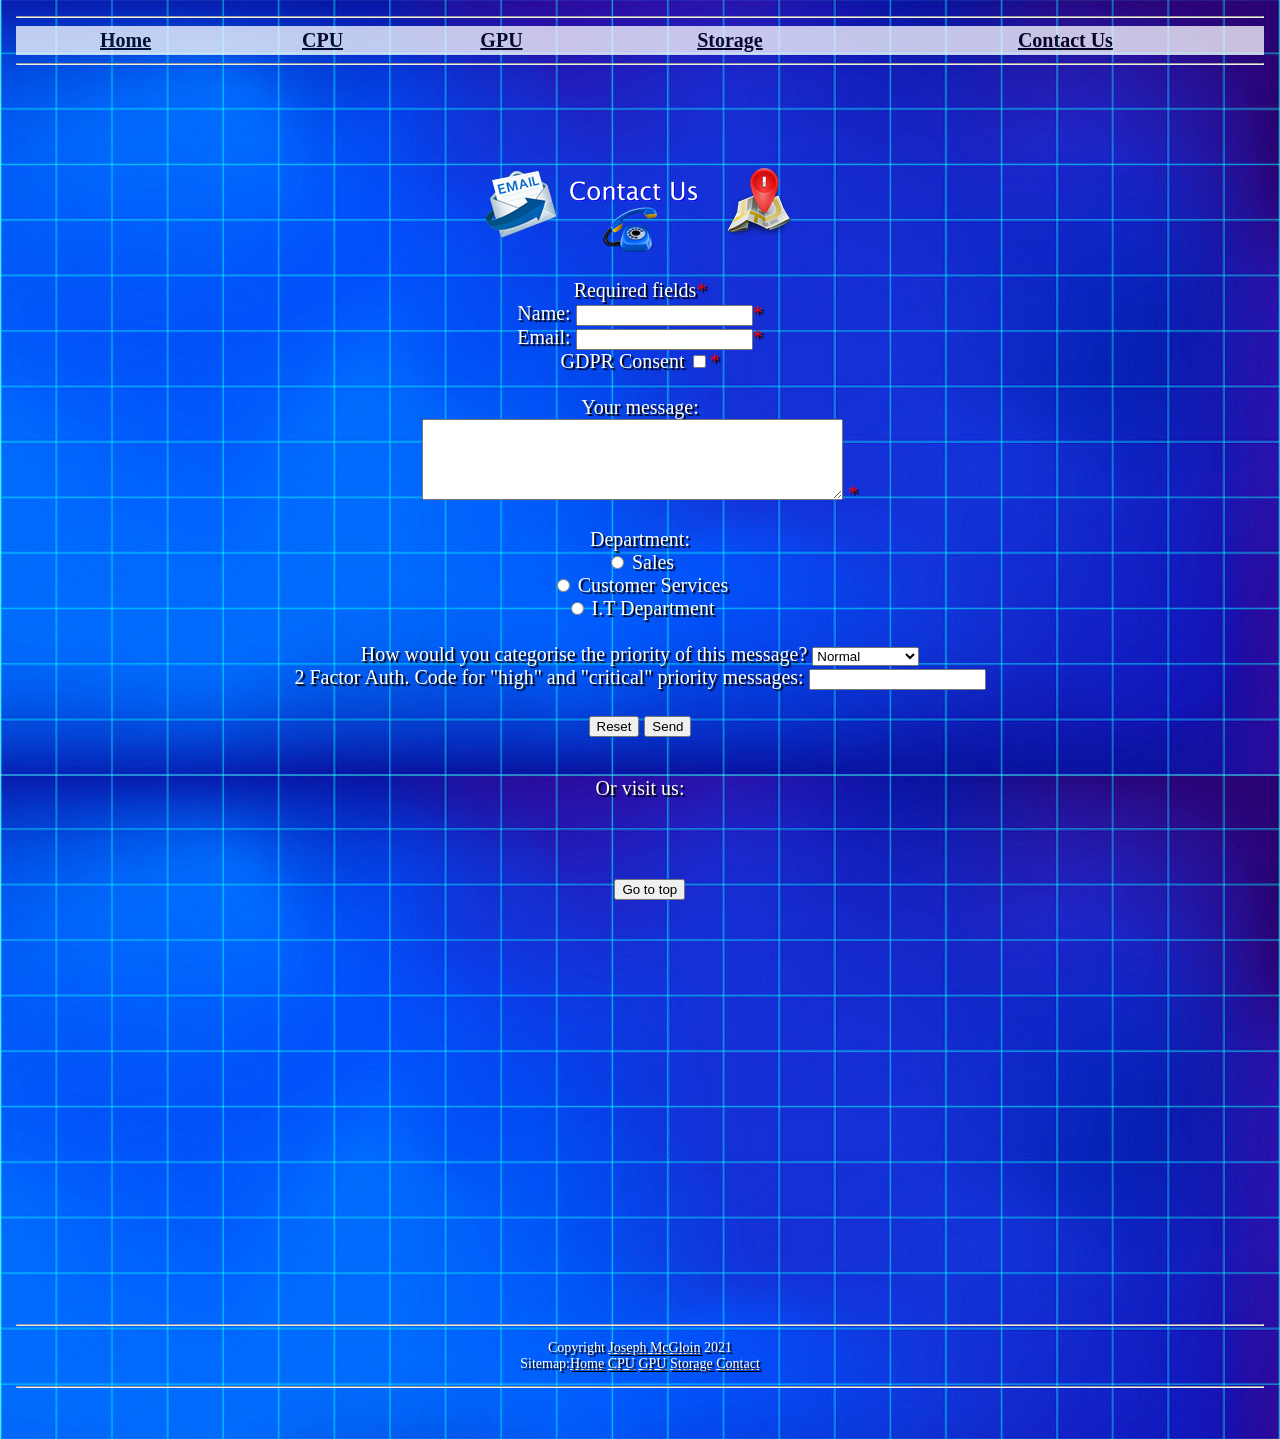
==== contact.html @ 9f9bcbf3 "Ok this is the right one" ====
<!DOCTYPE html>
<html lang="en">
	<head>
		<title>Contact Us</title>
		<link rel="stylesheet" type="text/css" href="css/theme.css">
		<link rel="icon" href="images/favicon.ico">
	</head>
	<body>
		<header>
			<!-- Navigation Bar -->
			<iframe src="navbar.html"></iframe>
		
			<!-- "Contact Us" image -->
			<div class="divCenterAlign">
			<img src="images/contact.png" alt="Contact related symbols">
			</div>
		</header>
		
		<!-- "Go to top" button -->
		<button onclick="window.location.href = 'contact.html';" id="myBtn" title="Go to top">Go to top</button>
		
		<main>
			<div class="divCenterAlign">
				<!-- Contact Form -->
				<form name="input" method="get">
					<p>Required fields<a style="color:red">*</a><br>
						Name:
							<input required type="text" name="name"><a style="color:red">*</a><br>
						Email:
							<input required type="email" name="email"><a style="color:red">*</a>
						<br>
						GDPR Consent
							<input required type="checkbox" name="gdpr"><a style="color:red">*</a><br><br>
						Your message:<br>
						<textarea required rows="5" cols="50" spellcheck="true" name="msg"> </textarea> 	<a style="color:red">*</a><br><br>
						Department:<br>
							<input type="radio" name="dept" value="s" > Sales <br>
							<input type="radio" name="dept" value="cs" > Customer Services <br>
							<input type="radio" name="dept" value="it" > I.T Department <br><br>
						How would you categorise the priority of this message?
							<select>
								<option value="low" name="nrml">Normal</option>
								<option value="med" name="anrml">Above Normal</option>
								<option value="high" name="high">High</option>
								<option value="critical" name="critical">Critical</option>
							</select><br>
						2 Factor Auth. Code for "high" and "critical" priority messages:
							<input type="password" name="verify"><br><br>
					<input type="reset" value="Reset"/>
					<input type="submit" value="Send"/> </p>
				</form>
				<div id="gMapsDiv">
					<p>Or visit us:</p>
						<iframe id="gmapsiFrame" src="https://www.google.com/maps/embed/v1/place?q=Statue+of+Libery&key=AIzaSyBFw0Qbyq9zTFTd-tUY6dZWTgaQzuU17R8"></iframe>
				</div>
			</div>
		</main>
		<footer>
			<!-- Footer Bar -->
			<iframe src="footer.html"></iframe>
		</footer>
	</body>
</html>
---- css/theme.css ----
/* CSS for the body of the page, sets background properties */
body{
    background-size: 100%;
    background-image: url("../images/background.jpg");
    background-color: blue;
    font-family: "Lucida Sans";
}

/* Properties for links, paragraphs and labels */
a,p,label,ul,ol{
    font-size: 20px;
}

/* Properties for paragraphs and label */
p, label,ul,ol{
    color: white;
    text-shadow: 2px 2px 1px black
}

/* Hovering on a link */
a:hover{
    color: #2F93FF;
}

/* Properties for an iFrame, such as the YouTube video */
iframe{
    border:0;
    width: 100%;
}

/* Main title for a page */
.mainTitle{
    text-align: center;
    color: white;
    text-shadow: 2px 2px 2px blue;
    font-family: Impact;
    width: 100%;
    font-weight: bold;
    font-style: italic;
}

/* Sub-title for a topic on a page*/
.subTitle{
    color: white;
    text-shadow: 2px 2px 2px blue;
    font-family: Impact;
    font-weight: bold;
    font-style: italic;
}

.rightFloatImage{
	float: right;
}

.divCenterAlign{
	text-align:center;
}

/* ID for GPU table CSS */
#imagetablegpu{
     background-color: yellow;
     border-color: #2f93ff #2526ff;
     border-width: 20px;
     border-style: groove;
     padding: 10px;
     margin: 80px;
	 margin-left: auto;
	 margin-right: auto;
}

#orangeBG{
	background-color:orange;
}

.greenBG{
	background-color:lime;
}

.redBG{
	background-color:red;
}

#otherBG{
	background-color:#b8860b;
}

#otherBG1{
	background-color:#8b0000;
}
#otherBG2{
	background-color:#006400;
}

/* ID for HDD table CSS */
#imagetablehdd {
    background-color: grey;
    border: 5px solid blue;
    border-width: 5px;
    padding: 10px;
    margin: 10px;
	margin-left: auto;
	margin-right: auto;
	width: 540px;
}


/* ID for Google Maps div CSS */
#gMapsDiv {
	margin-left: auto;
	margin-right: auto;
	max-width:100%;
	overflow:hidden;
	color:red;
	width:500px;
	height:520px;
}

#gmapsiFrame{
	border: none;
	width:100%;
	height: 500px;
}

/* ID for home page intro paragraph CSS */
#introParagraph {
	text-align: center;
	width: 100%;
}

/* ID for YT video Div CSS */
#ytVideoDiv{
	width: 60%;
	margin-left:20%;
}

/* CSS for a button fixed at bottom middle of view */
button{
    position: fixed;
    left: 48%;
    bottom: 0%;
}
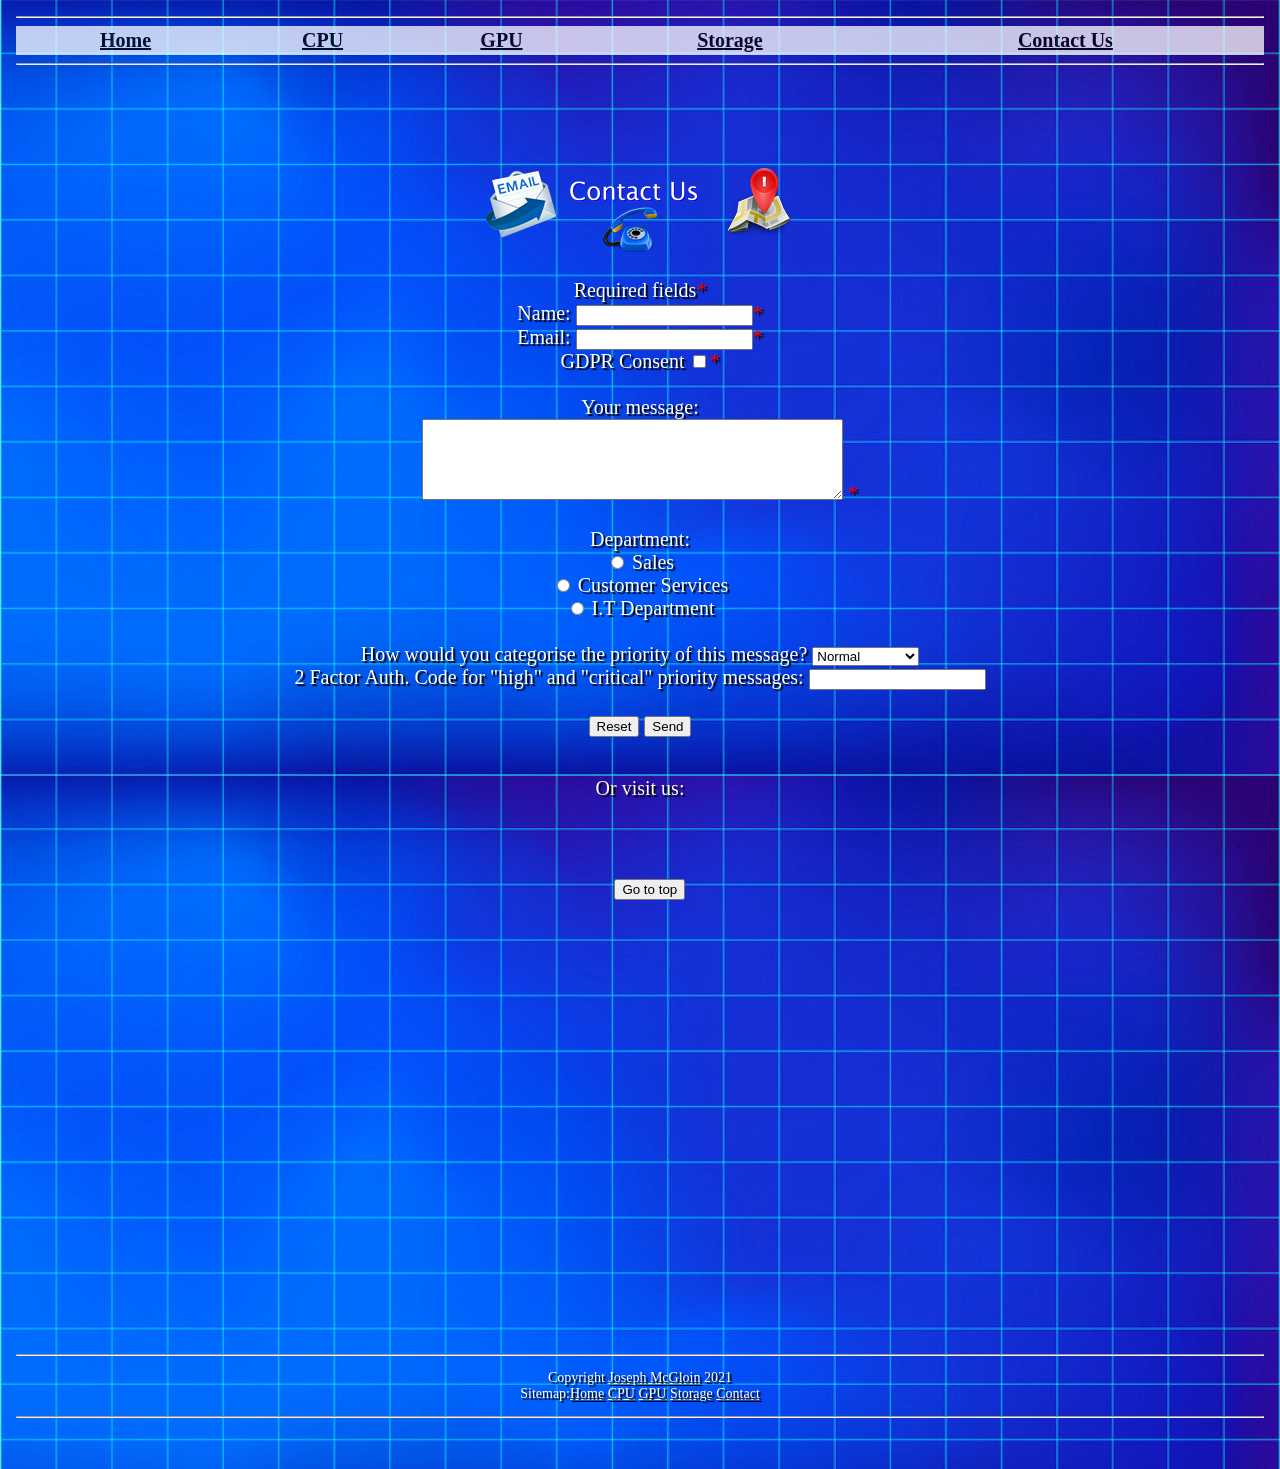
==== commit 5e68b0bd: "Articles, Sections, Removing audio" ====
--- a/contact.html
+++ b/contact.html
@@ -21,34 +21,36 @@
 		
 		<main>
 			<div class="divCenterAlign">
-				<!-- Contact Form -->
-				<form name="input" method="get">
-					<p>Required fields<a style="color:red">*</a><br>
-						Name:
-							<input required type="text" name="name"><a style="color:red">*</a><br>
-						Email:
-							<input required type="email" name="email"><a style="color:red">*</a>
-						<br>
-						GDPR Consent
-							<input required type="checkbox" name="gdpr"><a style="color:red">*</a><br><br>
-						Your message:<br>
-						<textarea required rows="5" cols="50" spellcheck="true" name="msg"> </textarea> 	<a style="color:red">*</a><br><br>
-						Department:<br>
-							<input type="radio" name="dept" value="s" > Sales <br>
-							<input type="radio" name="dept" value="cs" > Customer Services <br>
-							<input type="radio" name="dept" value="it" > I.T Department <br><br>
-						How would you categorise the priority of this message?
-							<select>
-								<option value="low" name="nrml">Normal</option>
-								<option value="med" name="anrml">Above Normal</option>
-								<option value="high" name="high">High</option>
-								<option value="critical" name="critical">Critical</option>
-							</select><br>
-						2 Factor Auth. Code for "high" and "critical" priority messages:
-							<input type="password" name="verify"><br><br>
-					<input type="reset" value="Reset"/>
-					<input type="submit" value="Send"/> </p>
-				</form>
+				<section>
+					<!-- Contact Form -->
+					<form name="input" method="get">
+						<p>Required fields<a style="color:red">*</a><br>
+							Name:
+								<input required type="text" name="name"><a style="color:red">*</a><br>
+							Email:
+								<input required type="email" name="email"><a style="color:red">*</a>
+							<br>
+							GDPR Consent
+								<input required type="checkbox" name="gdpr"><a style="color:red">*</a><br><br>
+							Your message:<br>
+							<textarea required rows="5" cols="50" spellcheck="true" name="msg"> </textarea> 	<a style="color:red">*</a><br><br>
+							Department:<br>
+								<input type="radio" name="dept" value="s" > Sales <br>
+								<input type="radio" name="dept" value="cs" > Customer Services <br>
+								<input type="radio" name="dept" value="it" > I.T Department <br><br>
+							How would you categorise the priority of this message?
+								<select>
+									<option value="low" name="nrml">Normal</option>
+									<option value="med" name="anrml">Above Normal</option>
+									<option value="high" name="high">High</option>
+									<option value="critical" name="critical">Critical</option>
+								</select><br>
+							2 Factor Auth. Code for "high" and "critical" priority messages:
+								<input type="password" name="verify"><br><br>
+						<input type="reset" value="Reset"/>
+						<input type="submit" value="Send"/> </p>
+					</form>
+				</section>
 				<div id="gMapsDiv">
 					<p>Or visit us:</p>
 						<iframe id="gmapsiFrame" src="https://www.google.com/maps/embed/v1/place?q=Statue+of+Libery&key=AIzaSyBFw0Qbyq9zTFTd-tUY6dZWTgaQzuU17R8"></iframe>
--- a/css/theme.css
+++ b/css/theme.css
@@ -112,7 +112,7 @@
 	overflow:hidden;
 	color:red;
 	width:500px;
-	height:520px;
+	height:550px;
 }
 
 #gmapsiFrame{
